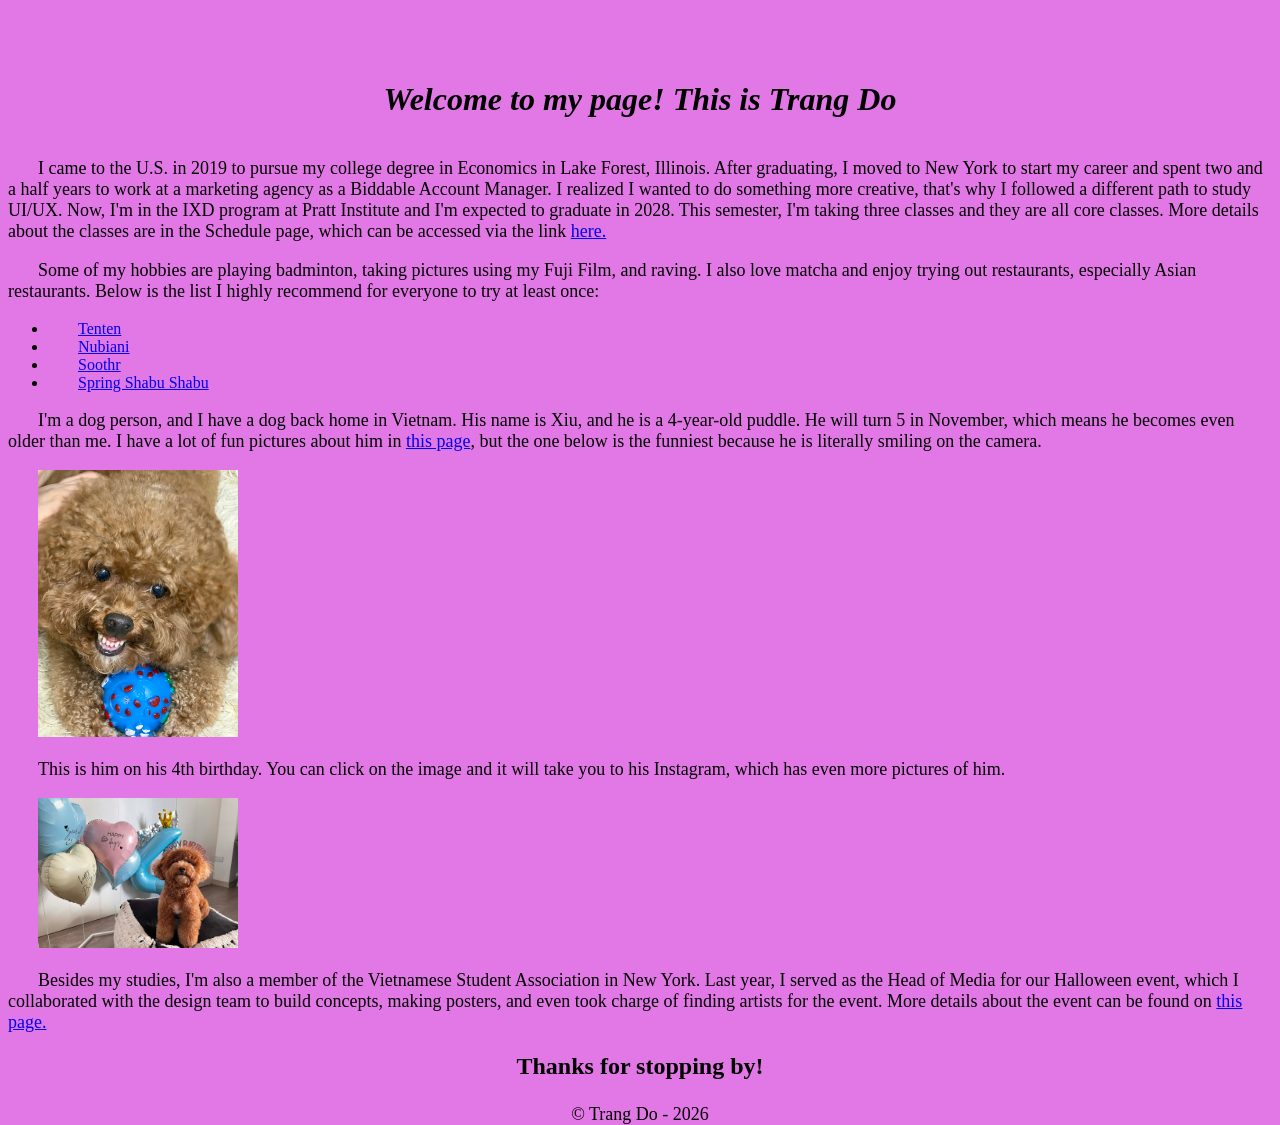
==== index.html @ 04905c5e "Add files via upload" ====
<!DOCTYPE html>
<html>
<head>
<meta charset= “UTF-8”>
<meta name="viewport" content="width=device-width,initial-scale=1.0">
<base target="_blank">
<link rel="stylesheet" type="text/css" href="screen.css">

<title> Trang's Web Basics Project </title>

<style>
img {
  width: 200px; 
  height: auto;
}
</style>
</head>

<header>
  <div id="header-title">
    <h1>Welcome to my page! This is Trang Do</h1>
  </div>
</header>

<body>
 <div id="centerbody">
  <p>I came to the U.S. in 2019 to pursue my college degree in Economics in Lake Forest, Illinois. After graduating, I moved to New York to start my career and spent two and a half years to work at a marketing agency as a Biddable Account Manager. I realized I wanted to do something more creative, that's why I followed a different path to study UI/UX. Now, I'm in the IXD program at Pratt Institute and I'm expected to graduate in 2028. This semester, I'm taking three classes and they are all core classes. More details about the classes are in the Schedule page, which can be accessed via the link
  <a href="Schedule.html">here.</a> 
  </p>

  <p> Some of my hobbies are playing badminton, taking pictures using my Fuji Film, and raving. I also love matcha and enjoy trying out restaurants, especially Asian restaurants. Below is the list I highly recommend for everyone to try at least once:</p>
    <ul> 
      <li><a href="https://tentennyc.square.site/">Tenten</a></li> 
       <li><a href="https://www.nubianinyc.com/">Nubiani</a></li>
       <li><a href="https://soothrlic.com/">Soothr</a></li>
       <li><a href="https://www.springshabu.com/">Spring Shabu Shabu</a></li>
    </ul>

  <p> 
    I'm a dog person, and I have a dog back home in Vietnam. His name is Xiu, and he is a 4-year-old puddle. He will turn 5 in November, which means he becomes even older than me. I have a lot of fun pictures about him in <a href="mydog.html">this page</a>, but the one below is the funniest because he is literally smiling on the camera.
    <div>
      <img src="xiuthoi.JPG" alt="My dog">
    </div>
  </p>
  
  <p>
    This is him on his 4th birthday. You can click on the image and it will take you to his Instagram, which has even more pictures of him.
    <div>
      <a href="https://www.instagram.com/toi.la.xa.xiu/">
      <img src="4tuoi.JPG" alt="xiu turns 4">
    </a>
    </div>
  </p> 

  <p> Besides my studies, I'm also a member of the Vietnamese Student Association in New York. Last year, I served as the Head of Media for our Halloween event, which I collaborated with the design team to build concepts, making posters, and even took charge of finding artists for the event. More details about the event can be found on 
    <a href="mypics.html">this page.</a> 
  </p>
</div>
</body>

<footer>
  <div id="footer">
    <h2>Thanks for stopping by!</h2> 
    <p id="copy-right">&copy; Trang Do - 2026</p>
  </div>   

</footer>

</html>
---- screen.css ----
p{

  font-family:'Times New Roman', Times, serif;
  font-size:large;

}
header {
  font-family:'Times New Roman', Times, serif;
  color: black;
  text-align: center;
  height:90px;
  margin-bottom: 10px;
  font-style: italic;
}
body{
  background-color: rgb(226, 120, 229);
}

#header-title{
  padding-top:10px;
  margin-top: 50px;
}

#centerbody {
  font-family:'Times New Roman', Times, serif;
  text-indent: 30px;
}

#footer {
  font-family:'Times New Roman', Times, serif;
  color: black;
  text-align: center;
  height: 30px;

}

#copy-right{
  padding-top: 5px;
  color:black;
}

.opening-text {
  text-indent: 30px;
}

.middle-text {
    text-indent: 30px;
}
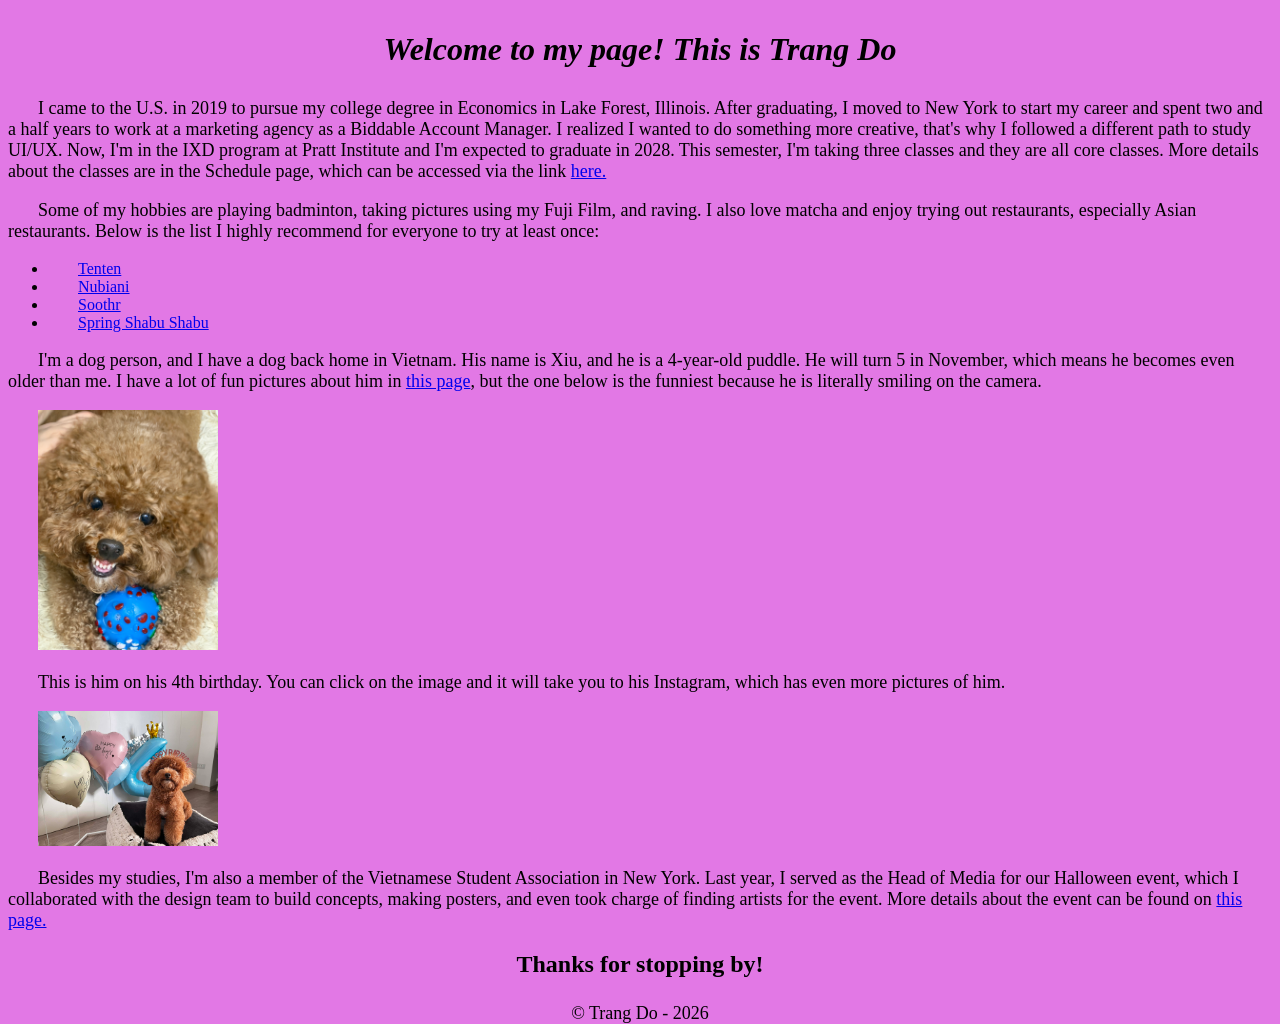
==== commit c69c96c1: "fix header" ====
--- a/index.html
+++ b/index.html
@@ -10,7 +10,7 @@
 
 <style>
 img {
-  width: 200px; 
+  width: 180px; 
   height: auto;
 }
 </style>
@@ -39,7 +39,7 @@
   <p> 
     I'm a dog person, and I have a dog back home in Vietnam. His name is Xiu, and he is a 4-year-old puddle. He will turn 5 in November, which means he becomes even older than me. I have a lot of fun pictures about him in <a href="mydog.html">this page</a>, but the one below is the funniest because he is literally smiling on the camera.
     <div>
-      <img src="xiuthoi.JPG" alt="My dog">
+      <img src="xiuthoi.jpg" alt="My dog">
     </div>
   </p>
   
@@ -47,7 +47,7 @@
     This is him on his 4th birthday. You can click on the image and it will take you to his Instagram, which has even more pictures of him.
     <div>
       <a href="https://www.instagram.com/toi.la.xa.xiu/">
-      <img src="4tuoi.JPG" alt="xiu turns 4">
+      <img src="4tuoi.jpg" alt="xiu turns 4">
     </a>
     </div>
   </p> 
--- a/screen.css
+++ b/screen.css
@@ -9,8 +9,8 @@
   font-family:'Times New Roman', Times, serif;
   color: black;
   text-align: center;
-  height:90px;
-  margin-bottom: 10px;
+  height:40px;
+  margin-bottom: 50px;
   font-style: italic;
 }
 body{
@@ -18,8 +18,7 @@
 }
 
 #header-title{
-  padding-top:10px;
-  margin-top: 50px;
+  padding-top:2px;
 }
 
 #centerbody {
